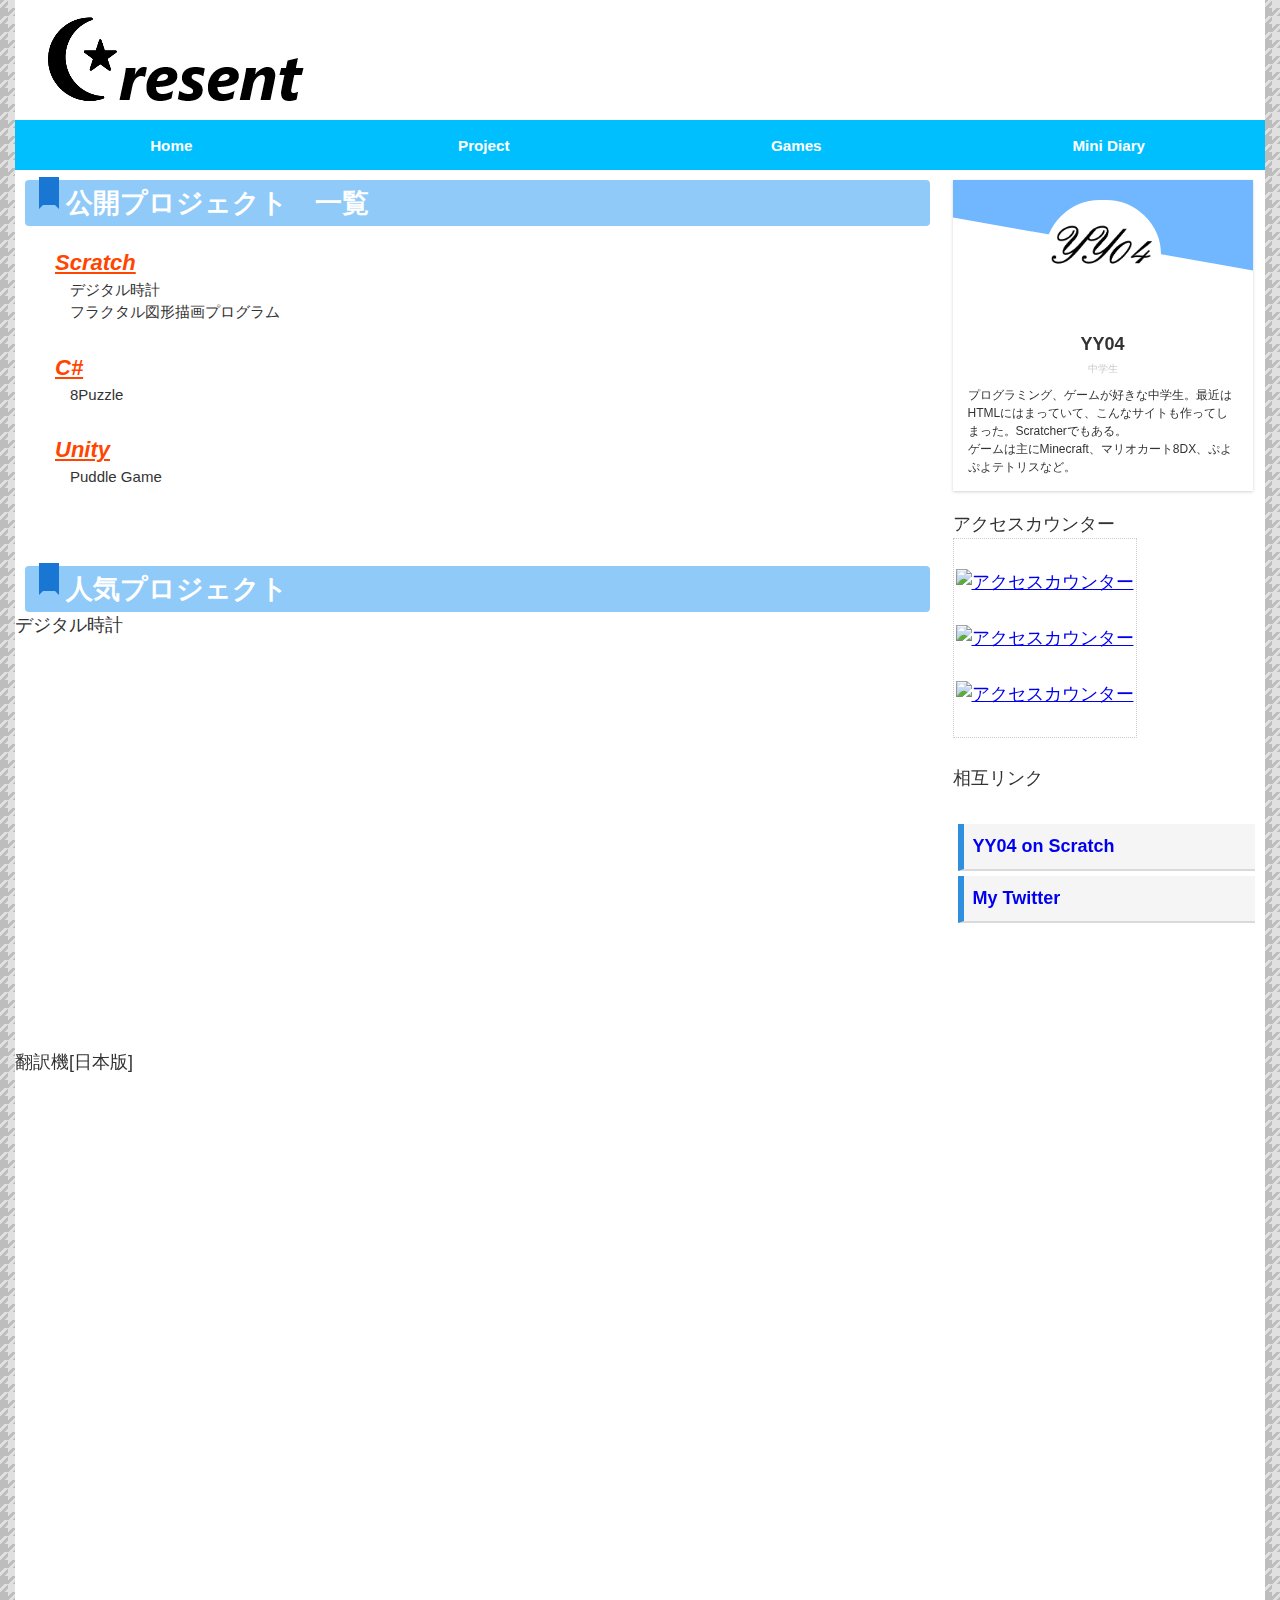
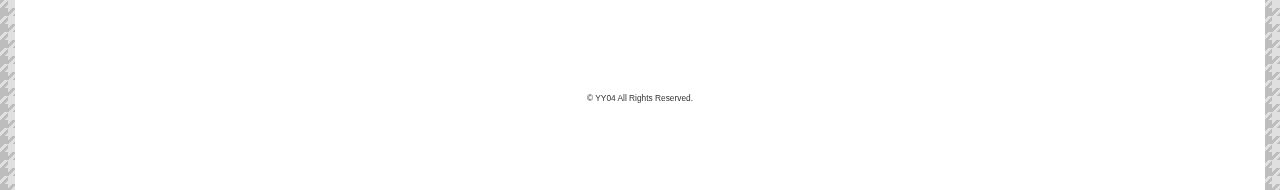
==== project.html @ 6cf55bb2 "Update project.html" ====
<!DOCTYPE html>

<html>

<head>
  <meta charset="utf-8">
  <link rel="stylesheet" href="base.css">
  <link rel="stylesheet" href="project.css">
	
  <title>Project | Crescent -YY04 HP</title>
	
</head>
  
<body>
  
  <div class="back">

  <div id="pagebody">
  
  <!-- Header -->
  
  <div id="header">
  
  <h1><a href="index.html"><img src="images/hp logo.png" alt="Crescent -YY04 HP"></a></h1>
  
  </div>
  
  <!-- Mein Menu -->

  <ul id="menu">
  
    <li><a href="index.html"><b>Home</b></a></li>
	<li><a href="project.html"><b>Project</b></a></li>
	<li><a href="games.html"><b>Games</b></a></li>
	<li><a href="diary.html"><b>Mini Diary</b></a></li>
	
  </ul>

  <!-- Main -->
  
  <div id="sub1-wrapper">
	
	<div id="A">
	  
	  <h2 class="cp_h2title">公開プロジェクト　一覧</h2>
	  
	  <div class="inlineframe-2">
	  
	  <!--更新可能-->
	  
	    <h6><i><u>Scratch</u></i></h6>
		
		  <p>デジタル時計</p>
		  <p>フラクタル図形描画プログラム</p>
		 
		<br>
		   
		<h6><i><u>C#</u></i></h6>
		
		  <p>8Puzzle</p>
		  
		<br>
		  
		<h6><i><u>Unity</u></i></h6>
		
		  <p>Puddle Game</p>
		
		<!--ここまで-->
		
      </div>
	  
	  <h2 class="cp_h2title">人気プロジェクト</h2>
	  
		<p>デジタル時計</p>
	  <iframe src="https://scratch.mit.edu/projects/334104297/embed" allowtransparency="true" width="485" height="402" frameborder="0" scrolling="no" allowfullscreen></iframe>
          
		<br>
		<p>翻訳機[日本版]</p>
	  <iframe src="https://scratch.mit.edu/projects/315440813/embed" allowtransparency="true" width="485" height="402" frameborder="0" scrolling="no" allowfullscreen></iframe>
	
	  </div>
	  
	<div id="B">
	
	    <div class="profile">
		
		  <div class="profile-inner">
		  
		  <div class="profile-thumb">
		    <img src="images/my logo.png" alt="アイコン">
		  </div>
		  
		  <div class="profile-content">
		  
		  <span class="profile-name">YY04</span>
		  <span class="profile-job">中学生</span>
		  <span class="profile-intro">プログラミング、ゲームが好きな中学生。最近はHTMLにはまっていて、こんなサイトも作ってしまった。Scratcherでもある。<br>ゲームは主にMinecraft、マリオカート8DX、ぷよぷよテトリスなど。
		  
		  </span>
		  
		  </div>
		  
		  </div>
		
		</div>
		
		
		<p>アクセスカウンター</p>
		<!--カウンタータグここから-->
		<table border="0" cellpadding="0" cellspacing="1" style="border:#CCCCCC 1px dotted;"><tr><td><table border="0" cellspacing="1" cellpadding="0"><tr><td align="left"><img src="http://smart-counter.net/images/todayt.gif" alt=""></td></tr><tr><td align="left"><a href="http://smart-counter.net/"><img src="http://smart-counter.net/tday-d34-f5-036/5e65fd3b88016/" alt="アクセスカウンター" border="0"></a></td></tr><tr><td align="left"><img src="http://smart-counter.net/images/yesterdayt.gif" alt=""></td></tr><tr><td align="left"><a href="http://smart-counter.net/"><img src="http://smart-counter.net/yday-d34-f5-036/5e65fd3b88016/" alt="アクセスカウンター" border="0"></a></td></tr><tr><td align="left"><img src="http://smart-counter.net/images/totalt.gif" alt=""></td></tr><tr><td align="left"><a href="http://smart-counter.net/"><img src="http://smart-counter.net/total-d34-f8-036/5e65fd3b88016/" alt="アクセスカウンター" border="0"></a></td></tr></table><table border="0" align="center" cellpadding="0" cellspacing="0"><tr><td><a href="" target="_blank"><img src="http://smart-counter.net/images/cnt_01.gif" alt="" border="0"></a></td><td><img src="http://smart-counter.net/images/cnt_02.gif" alt="" border="0"></td><td><img src="http://smart-counter.net/images/cnt_03.gif" alt="" border="0"></td><td><img src="http://smart-counter.net/images/cnt_04.gif" alt="" border="0"></td><td><img src="http://smart-counter.net/images/cnt_05.gif" alt="" border="0"></td><td><img src="http://smart-counter.net/images/cnt_06.gif" alt="" border="0"></td><td><img src="http://smart-counter.net/images/cnt_07.gif" alt="" border="0"></td><td><img src="http://smart-counter.net/images/cnt_08.gif" alt="" border="0"></td><td><img src="http://smart-counter.net/images/cnt_09.gif" alt="" border="0"></td></tr></table></td></tr></table>
		<!--カウンタータグここまで-->

        <div class="links">
		
　　　　　　　<p>相互リンク</p>
　　　　　　　　
        <ul>
		  
		  <li><a href="https://scratch.mit.edu/users/YY04/">YY04 on Scratch</a></li>
		  <li><a href="https://twitter.com/yy04sc/">My Twitter</a></li>
        
		</ul>
		
		</div>
		
	</div>
	  
  </div>
	
  <!-- Footer -->
  
  <div id="footer">
  
  <small>&copy; YY04  All Rights Reserved.</small>
  
  </div>
  
  
  </div>

  </div>

</body>
	
</html>
---- base.css ----
@charset "utf-8";

/*ページ全般*/

* {
   margin:0;
   padding:0;
}
body {
	  background-color:#dcdcdc; 
	  font-size:95%;
	  font-family:"MS ゴシック",sans-serif;
	  line-height:1.5;
	  color:#333333; 
}
.back {
	background-color: #E0E0E0;
	background-size: 16px 16px;
	background-position: 0 0, 8px 8px, 0 0, 8px 8px, 0 0;
	background-image:
	 linear-gradient(45deg,  #BDBDBD 25%, #BDBDBD 25%,
		 transparent 25%, transparent 100%),
	 linear-gradient(-135deg, #BDBDBD 25%, #BDBDBD 25%,
		 transparent 25%, transparent 100%),
	 linear-gradient(-135deg, #E0E0E0 25%, #E0E0E0 25%,
		 transparent 25%, transparent 100%),
	 linear-gradient(45deg, #E0E0E0 25%, #E0E0E0 25%,
		 transparent 25%, transparent 100%),
	 linear-gradient(135deg, #BDBDBD 12.5%, #BDBDBD 12.5%,
		 transparent 12.5%, transparent 25%,
		 #BDBDBD 25%, #BDBDBD 37.5%,
		 transparent 37.5%, transparent 62.5%,
		 #BDBDBD 62.5%, #BDBDBD 75%,
		 transparent 75%, transparent 87.5%,
		 #BDBDBD 87.5%, #BDBDBD 100%);
}
div#pagebody {
	          background-color:#ffffff;  /*内容部分の背景色*/
			  width:1250px;			  /*内容横幅1250px*/
			  margin:0 auto;			  
}
img {
	 border:0;
}

/*Header*/

div#header {
	        height:120px;  /*ヘッダの高さ*/
}
div#header h1 {
	           padding:10px 0px 5px 20px;
			   font-size:18px;
			   font-family:Arial, Helvetica, sans-serif;
}
div#header h1 a {
                 text-decoration:none;
}

/*Main Menu*/

ul#menu {
	     width:1250px;  /*メニューの横幅*/
		 height:50px;
}
#menu li {
	      list-style-type:none;
		  display:inline;
		  float:left;
}
#menu li a {
	        display:block;
			width:312.5px;  /*各項目の横幅*/
			height:35px;
			padding:15px 0px 0px 0px;  /*内部余白(上)15px*/
			text-align:center;
			text-decoration:none;
			background-color:#00bfff;  /*メニュー背景色*/
			color:#ffffff;  /*メニュー文字色*/
			margin:0px 0px 10px 0px;  /*メニュー項目下10px余白*/
}
#menu li a:hover {
	              background-color:#1e90ff;  /*カーソルタッチ時のメニュー文字色*/
}

/* Main */

#wrapper {
	      width:1250px;  /*内容の横幅に合わせる*/
		  height:800px;  /*縦の長さ*/
		  margin:0 auto;
}
#wrapper #A {
	         font-size:18px;
			 height:100%;
			 float:left;
			 width:75%;
}
#wrapper #B {
	         font-size:18px;
			 height:100%;
			 float:right;
			 width:25%;
}

.cp_h2title {
	position: relative;
	padding: .1em .3em .1em 1.5em;
	background: #90CAF9;
	border-radius: 4px;
	color:#ffffff;
	width:856px;  /*横幅*/
	margin:0px 10px 0px 10px;
}
.cp_h2title:before,.cp_h2title:after {
	content: "";
	position:absolute;
	display: block;
}
.cp_h2title:before{
	top: -0.1em;
	left: 0.5em;
	width: 20px;
	height: 23px;
	padding: 5px 0 0 0;
	background: #1976D2;
	text-align: center;
}
.cp_h2title:after{
	top: .35em;
	left: .5em;
	width: 0;
	height: 0;
	border: 10px solid;
	border-color: transparent #1976D2;
}

.inlineframe {
	          background-color:#ffffff;
			  width:840px;
			  height:200px;
			  overflow:auto;
			  overflow-y:scroll;
			  overflow-x:hidden;
			  padding:10px 20px 10px 20px;
			  margin:10px 10px 10px 20px;
}
.inlineframe ul {
	          list-style-type:none;
}
.inlineframe i {
	            color:#32cd32;
			    font-size:18px;
}
.inlineframe li {
	             font-size:16px;
}

.blog-card {
            border:solid 1px #aaaaaa;
			position:relative;
            padding:10px;	
            margin:10px 40px 10px 30px;			
}
.blog-card a {
	          position:absolute;
			  top:0;
			  left:0;
			  width:400px;
			  height:100px;
}
.blog-card_content {
                    font-size:14px;
}
.blog-card_url {
                font-size:12px;
}				
.img {
	  text-align:center;
	  margin:100px 0px 0px 0px;
}

.profile {
	      width:100%;  max-width:300px;
		  position:relative;
		  background:#ffffff;
		  box-shadow:0px 1px 3px rgba(0,0,0,.18);
		  overflow:hidden;
		  margin:0px 10px 20px 0px;
}
.profile:before {
	             width:120%;
                 height:100px;
                 content:"";
                 transform:skew(15deg,10deg);
                 background: #70b7ff; /*斜め背景の色*/
                 position:  absolute;
                 top:-10%;
                 left:-5%;
                 z-index: 0;
}
.profile-inner {
	            position:relative;
}
.profile-thumb {
	            overflow: hidden;
                width: 110px;
                height: 110px;
                border: #ffffff 3px solid;
                border-radius: 55px;
                margin-left: auto;
                margin-right: auto;
                margin-top: 20px;
                background: #ffffff;
}
.profile-thumb img {
	                display:block;
					width:100%;
					height:auto;
}
.profile-content {
	              padding:15px;
}
.profile-content span {
	                   display:block;
}
.profile-name {
	           margin-bottom:3px;
			   font-weight:bold;
			   text-align:center;
}
.profile-job {
	          margin-bottom:10px;
			  color:#cccccc;
			  font-size:10px;
			  text-align:center;
}
.profile-intro {
	            font-size:12px;
}

.links ul {
	       padding:0;
		   
}
.links ul li {
	          color:black;
			  border-left:solid 6px #2d8fdd;  /*左側の線の色*/
			  border-bottom:solid 2px #dadada;
			  background:whitesmoke;
			  margin:5px 10px 5px 5px;
			  line-height:1.5;
			  padding:0.5em;
			  list-style-type:none;
			  font-weight:bold;
}
.links ul li a {
	            text-decoration:none;
}

/* Footer */

div#footer {
	              clear:both;				/* フッタの回り込み解除 */
			      width:100%;
			      height:100px;
			      padding:10px 0px 0px 0px;
			      font-size:x-small;
			      text-align:center;
}
---- project.css ----
#sub1-wrapper {
	           width:1250px;  /*内容(base.css)の横幅に合わせる*/
		       height:1500px;  /*縦の長さ*/
		       margin:0 auto;
}
#sub1-wrapper #A {
	              font-size:18px;
			      height:100%;
			      float:left;
			      width:75%;
}
#sub1-wrapper #B {
	              font-size:18px;
			      height:100%;
			      float:right;
			      width:25%;
}

.inlineframe-2 {
	            background-color:#ffffff;
			    width:840px;
			    height:300px;
			    overflow:auto;
			    overflow-y:scroll;
			    overflow-x:hidden;
			    padding:10px 20px 10px 20px;
			    margin:10px 10px 10px 20px;
}
.inlineframe-2 h6 {
	               color:#ff4500;
			       font-size:22px;
}
.inlineframe-2 p {
	              font-size:15px;
				  text-indent: -1em;
				  padding-left:2em;
}
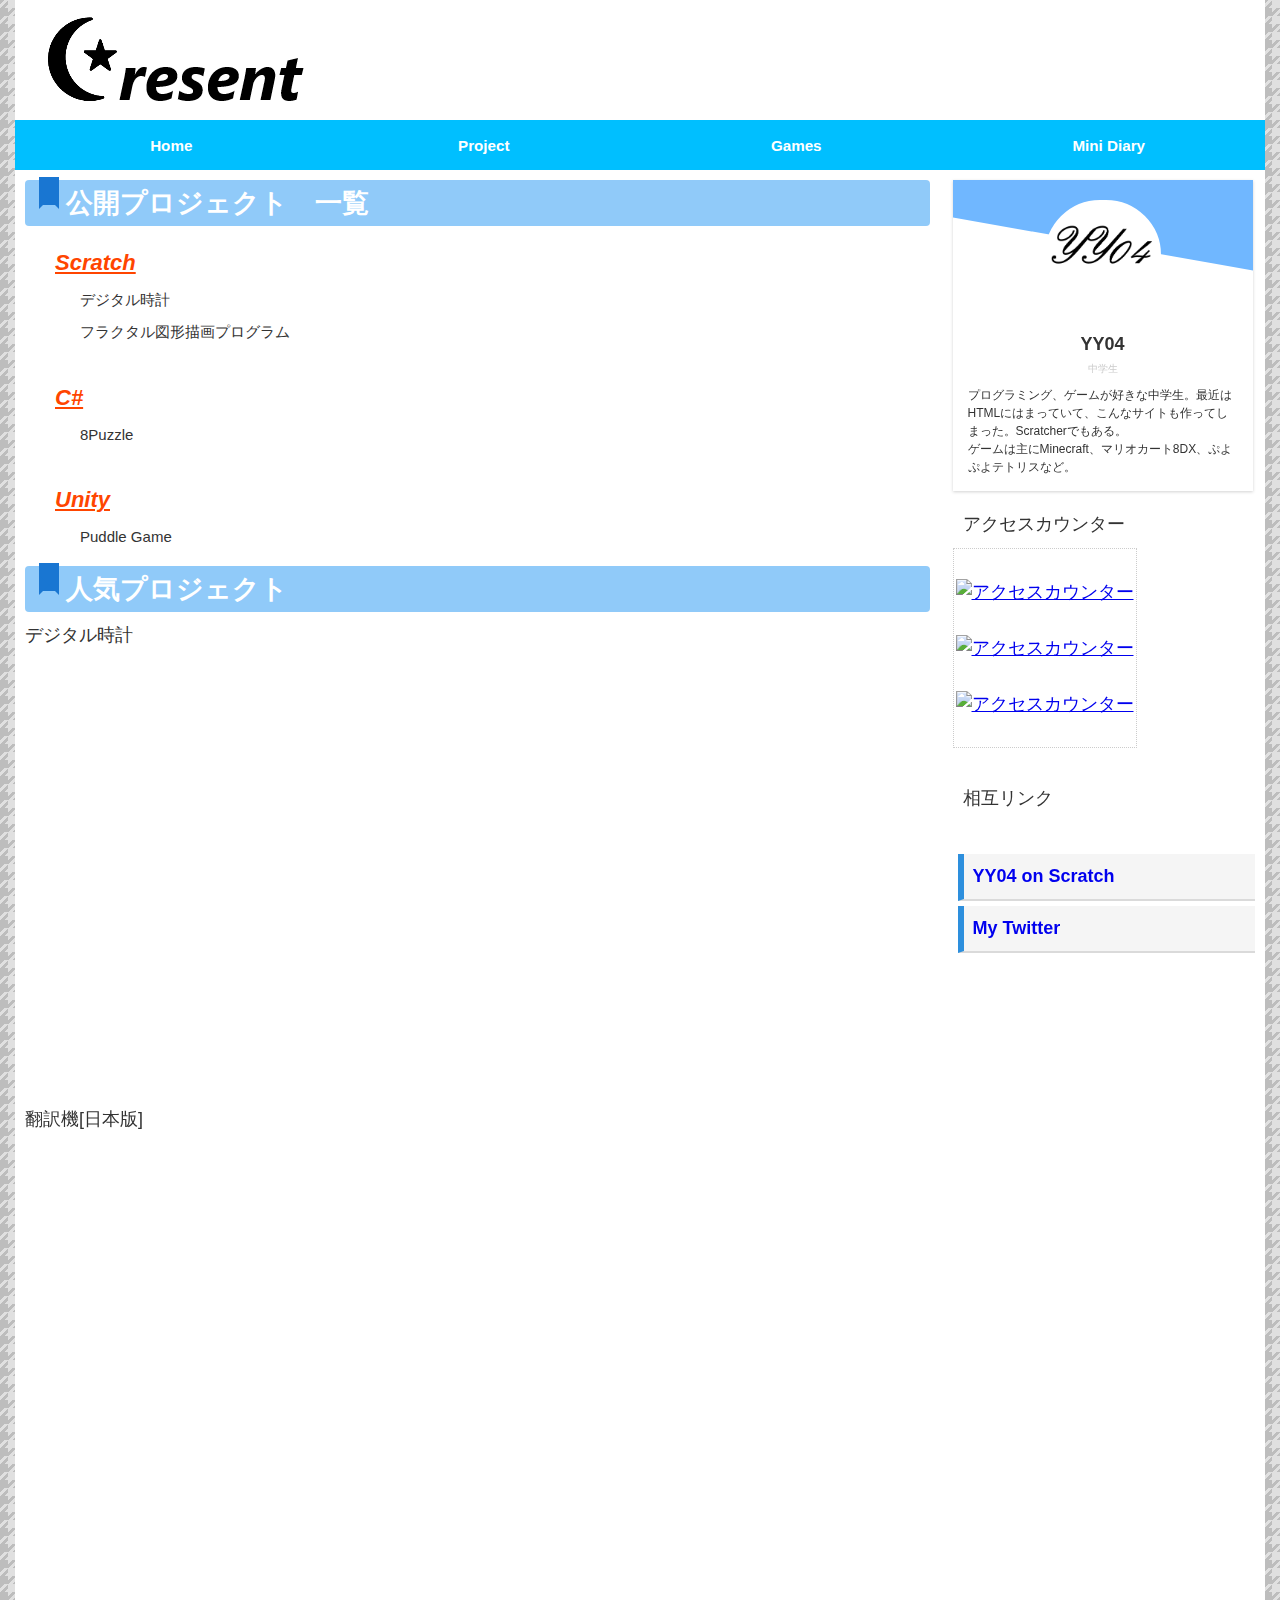
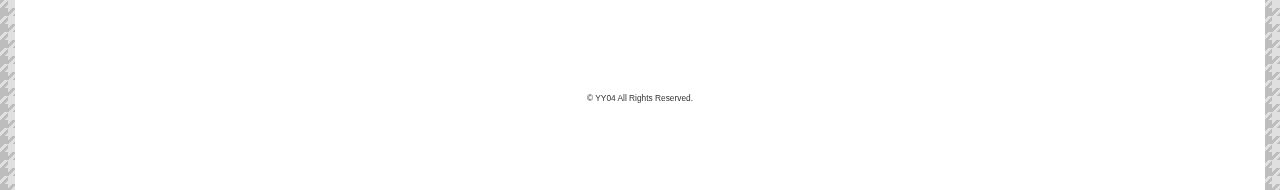
==== commit 4a71379d: "Update project.html" ====
--- a/project.html
+++ b/project.html
@@ -71,13 +71,15 @@
 	  
 	  <h2 class="cp_h2title">人気プロジェクト</h2>
 	  
-		<p>デジタル時計</p>
+		<p>デジタル時計</p><div class="project">
 	  <iframe src="https://scratch.mit.edu/projects/334104297/embed" allowtransparency="true" width="485" height="402" frameborder="0" scrolling="no" allowfullscreen></iframe>
-          
+		</div>
+		
 		<br>
-		<p>翻訳機[日本版]</p>
+		<p>翻訳機[日本版]</p><div class="project">
 	  <iframe src="https://scratch.mit.edu/projects/315440813/embed" allowtransparency="true" width="485" height="402" frameborder="0" scrolling="no" allowfullscreen></iframe>
-	
+		</div>
+		
 	  </div>
 	  
 	<div id="B">
--- a/project.css
+++ b/project.css
@@ -32,6 +32,10 @@
 }
 .inlineframe-2 p {
 	              font-size:15px;
-				  text-indent: -1em;
-				  padding-left:2em;
+		      text-indent: -1em;
+		      padding-left:2em;
 }
+p {
+	font-size:18px;
+	margin:10px 10px 10px 10px;
+}
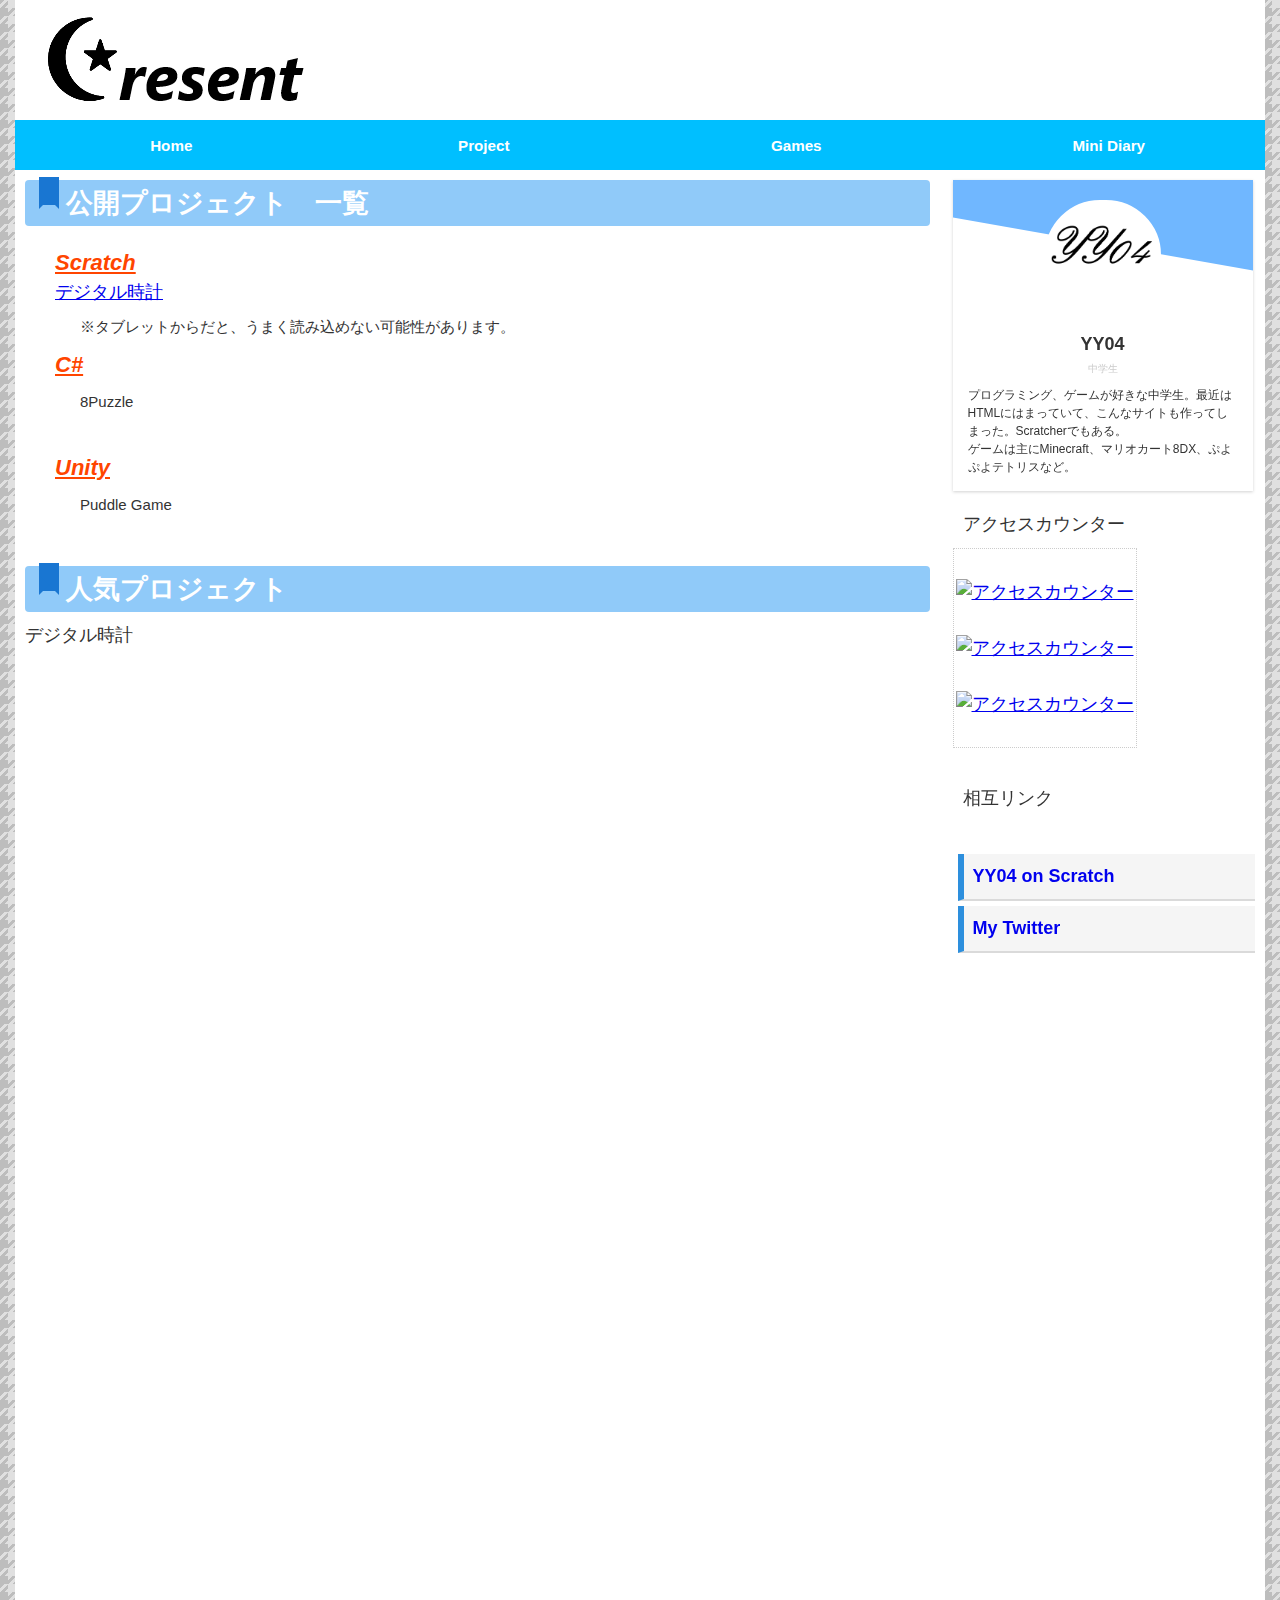
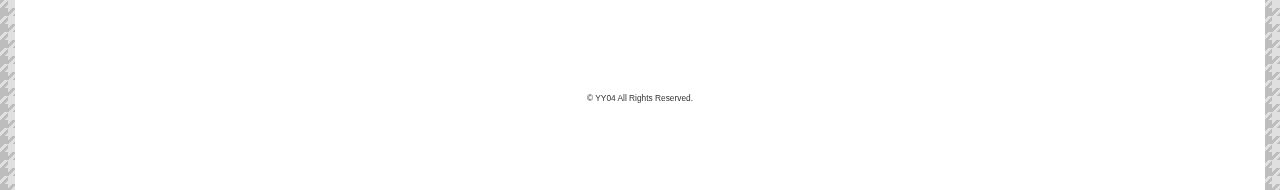
==== commit 66b64d32: "Update project.html" ====
--- a/project.html
+++ b/project.html
@@ -50,8 +50,10 @@
 	  
 	    <h6><i><u>Scratch</u></i></h6>
 		
-		  <p>デジタル時計</p>
-		  <p>フラクタル図形描画プログラム</p>
+		  <a href="#project001">デジタル時計</a>
+		  
+		 <br>
+		  <p>※タブレットからだと、うまく読み込めない可能性があります。
 		 
 		<br>
 		   
@@ -71,14 +73,12 @@
 	  
 	  <h2 class="cp_h2title">人気プロジェクト</h2>
 	  
-		<p>デジタル時計</p><div class="project">
+		<p id="project001">デジタル時計</p><div class="project">
 	  <iframe src="https://scratch.mit.edu/projects/334104297/embed" allowtransparency="true" width="485" height="402" frameborder="0" scrolling="no" allowfullscreen></iframe>
 		</div>
 		
 		<br>
-		<p>翻訳機[日本版]</p><div class="project">
-	  <iframe src="https://scratch.mit.edu/projects/315440813/embed" allowtransparency="true" width="485" height="402" frameborder="0" scrolling="no" allowfullscreen></iframe>
-		</div>
+		
 		
 	  </div>
 	  
--- a/project.css
+++ b/project.css
@@ -39,3 +39,7 @@
 	font-size:18px;
 	margin:10px 10px 10px 10px;
 }
+.project {
+	  text-align:center;
+	  margin:10px 10px 10px 10px;
+}
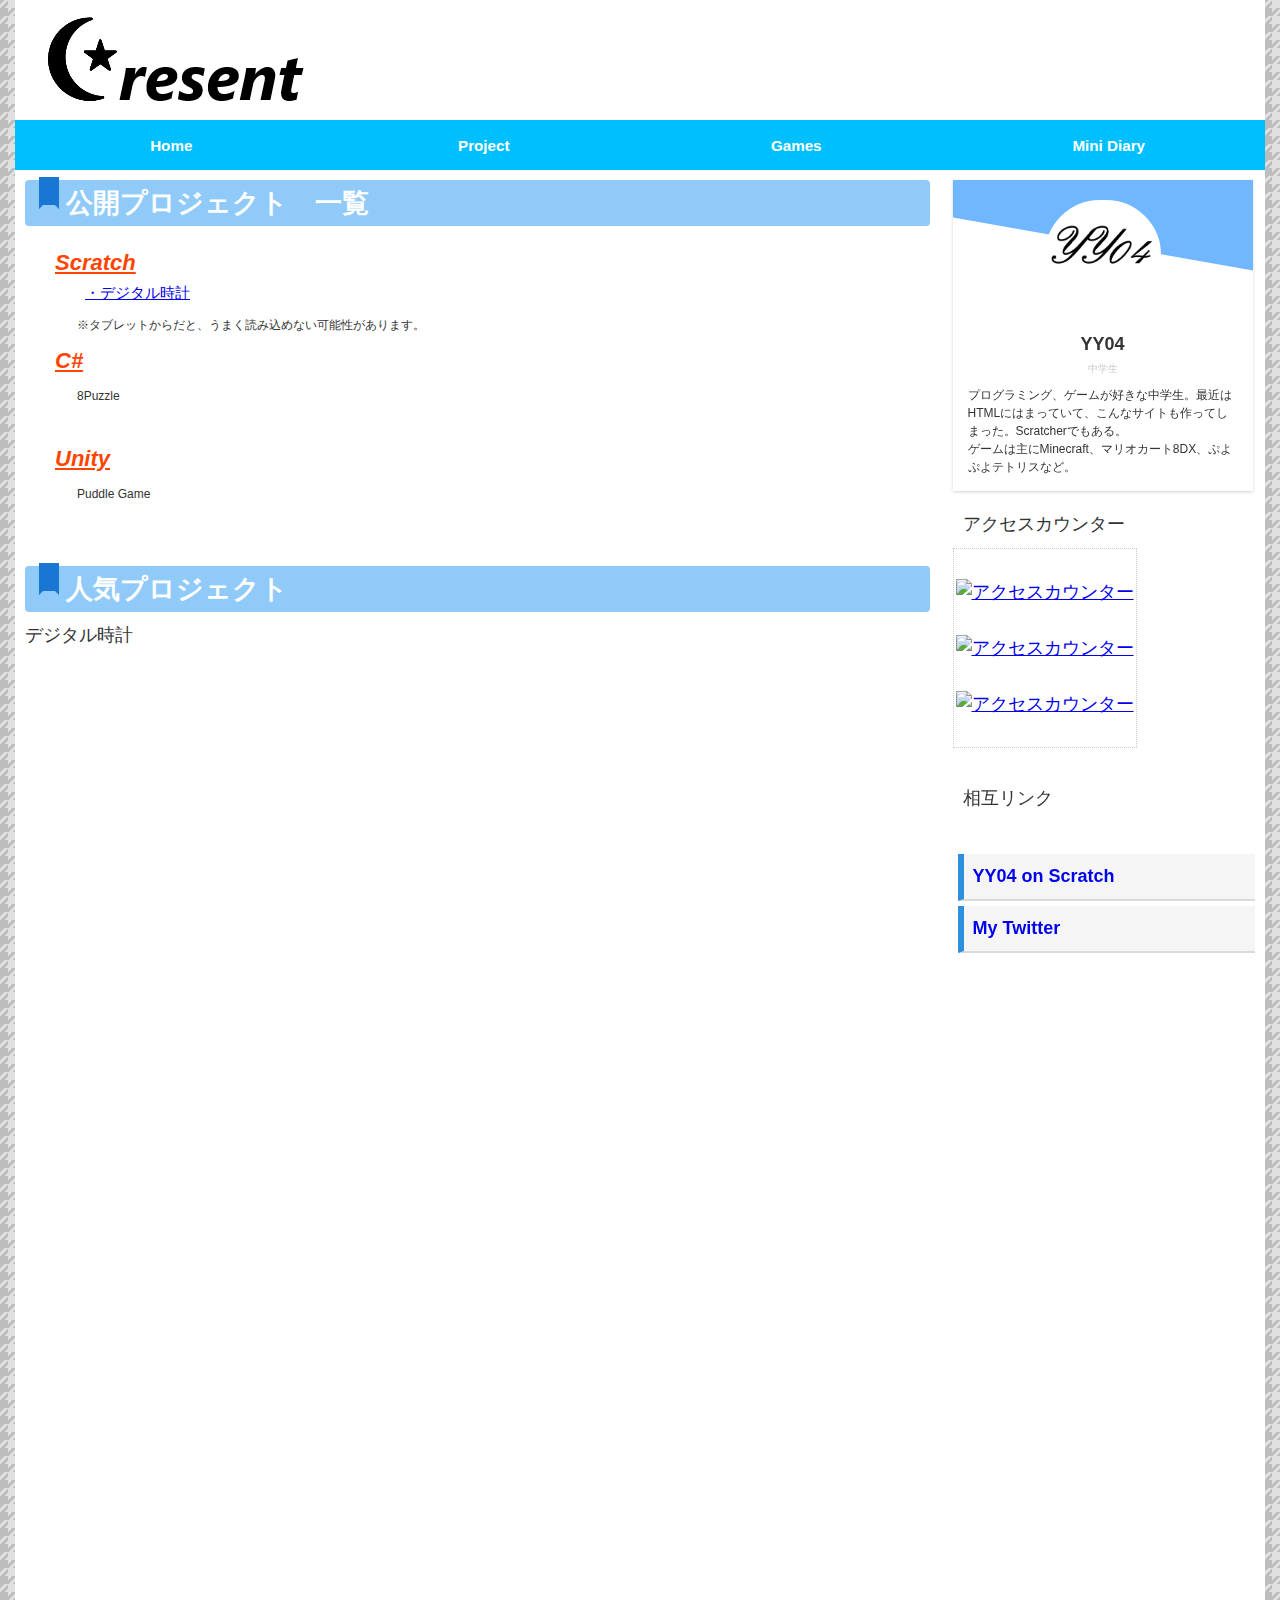
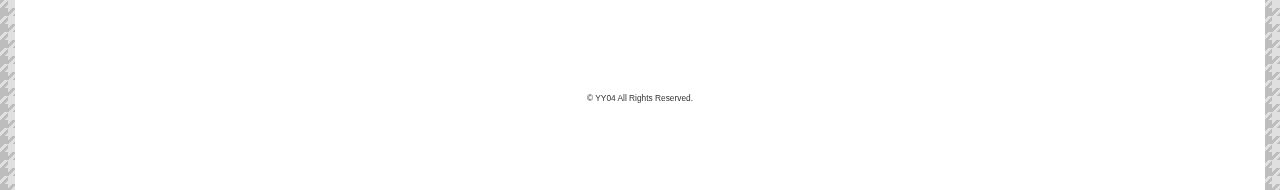
==== commit 1654f7ed: "Update project.html" ====
--- a/project.html
+++ b/project.html
@@ -50,7 +50,7 @@
 	  
 	    <h6><i><u>Scratch</u></i></h6>
 		
-		  <a href="#project001">デジタル時計</a>
+		  <a href="#project001">・デジタル時計</a>
 		  
 		 <br>
 		  <p>※タブレットからだと、うまく読み込めない可能性があります。
--- a/project.css
+++ b/project.css
@@ -30,8 +30,13 @@
 	               color:#ff4500;
 			       font-size:22px;
 }
+.inlineframe-2 a {
+	              font-size:15px;
+		      text-indent: -1em;
+		      padding-left:2em;
+}
 .inlineframe-2 p {
-	              font-size:15px;
+	              font-size:12px;
 		      text-indent: -1em;
 		      padding-left:2em;
 }
@@ -41,5 +46,5 @@
 }
 .project {
 	  text-align:center;
-	  margin:10px 10px 10px 10px;
+	  margin:10px 20px 10px 10px;
 }
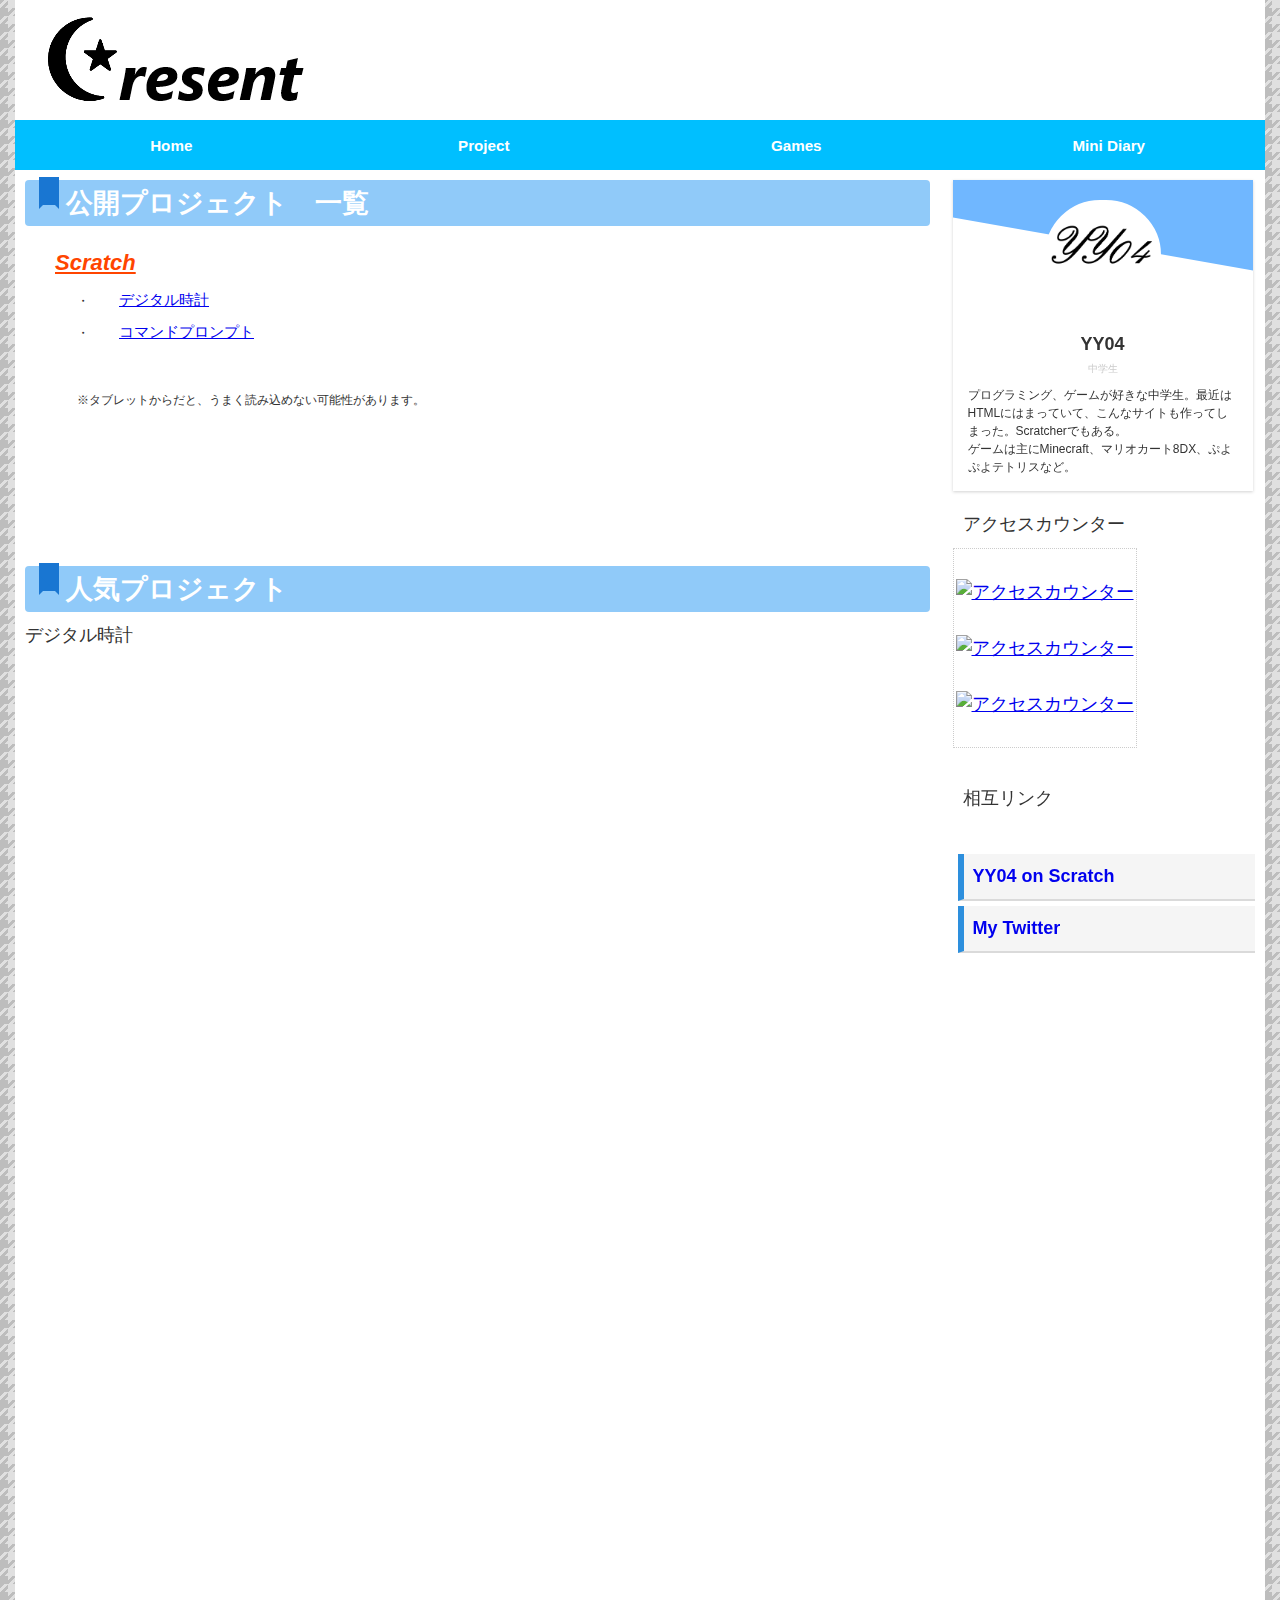
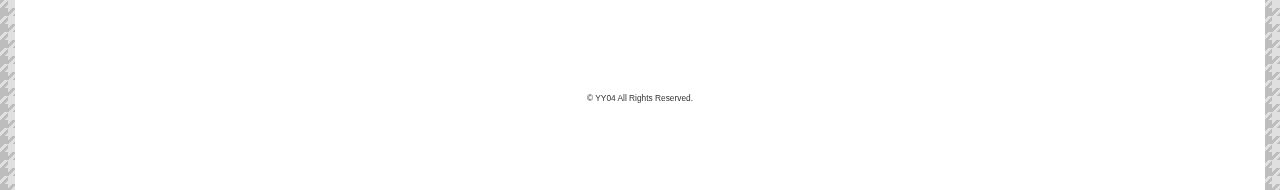
==== commit c404f0f5: "Update project.html" ====
--- a/project.html
+++ b/project.html
@@ -50,24 +50,12 @@
 	  
 	    <h6><i><u>Scratch</u></i></h6>
 		
-		  <a href="#project001">・デジタル時計</a>
-		  
+		  <p>・<a href="#project001">デジタル時計</a></p>
+		  <p>・<a href="#project002">コマンドプロンプト</a></p>
 		 <br>
 		  <p>※タブレットからだと、うまく読み込めない可能性があります。
-		 
-		<br>
-		   
-		<h6><i><u>C#</u></i></h6>
-		
-		  <p>8Puzzle</p>
-		  
-		<br>
-		  
-		<h6><i><u>Unity</u></i></h6>
-		
-		  <p>Puddle Game</p>
-		
-		<!--ここまで-->
+
+	  <!--ここまで-->
 		
       </div>
 	  
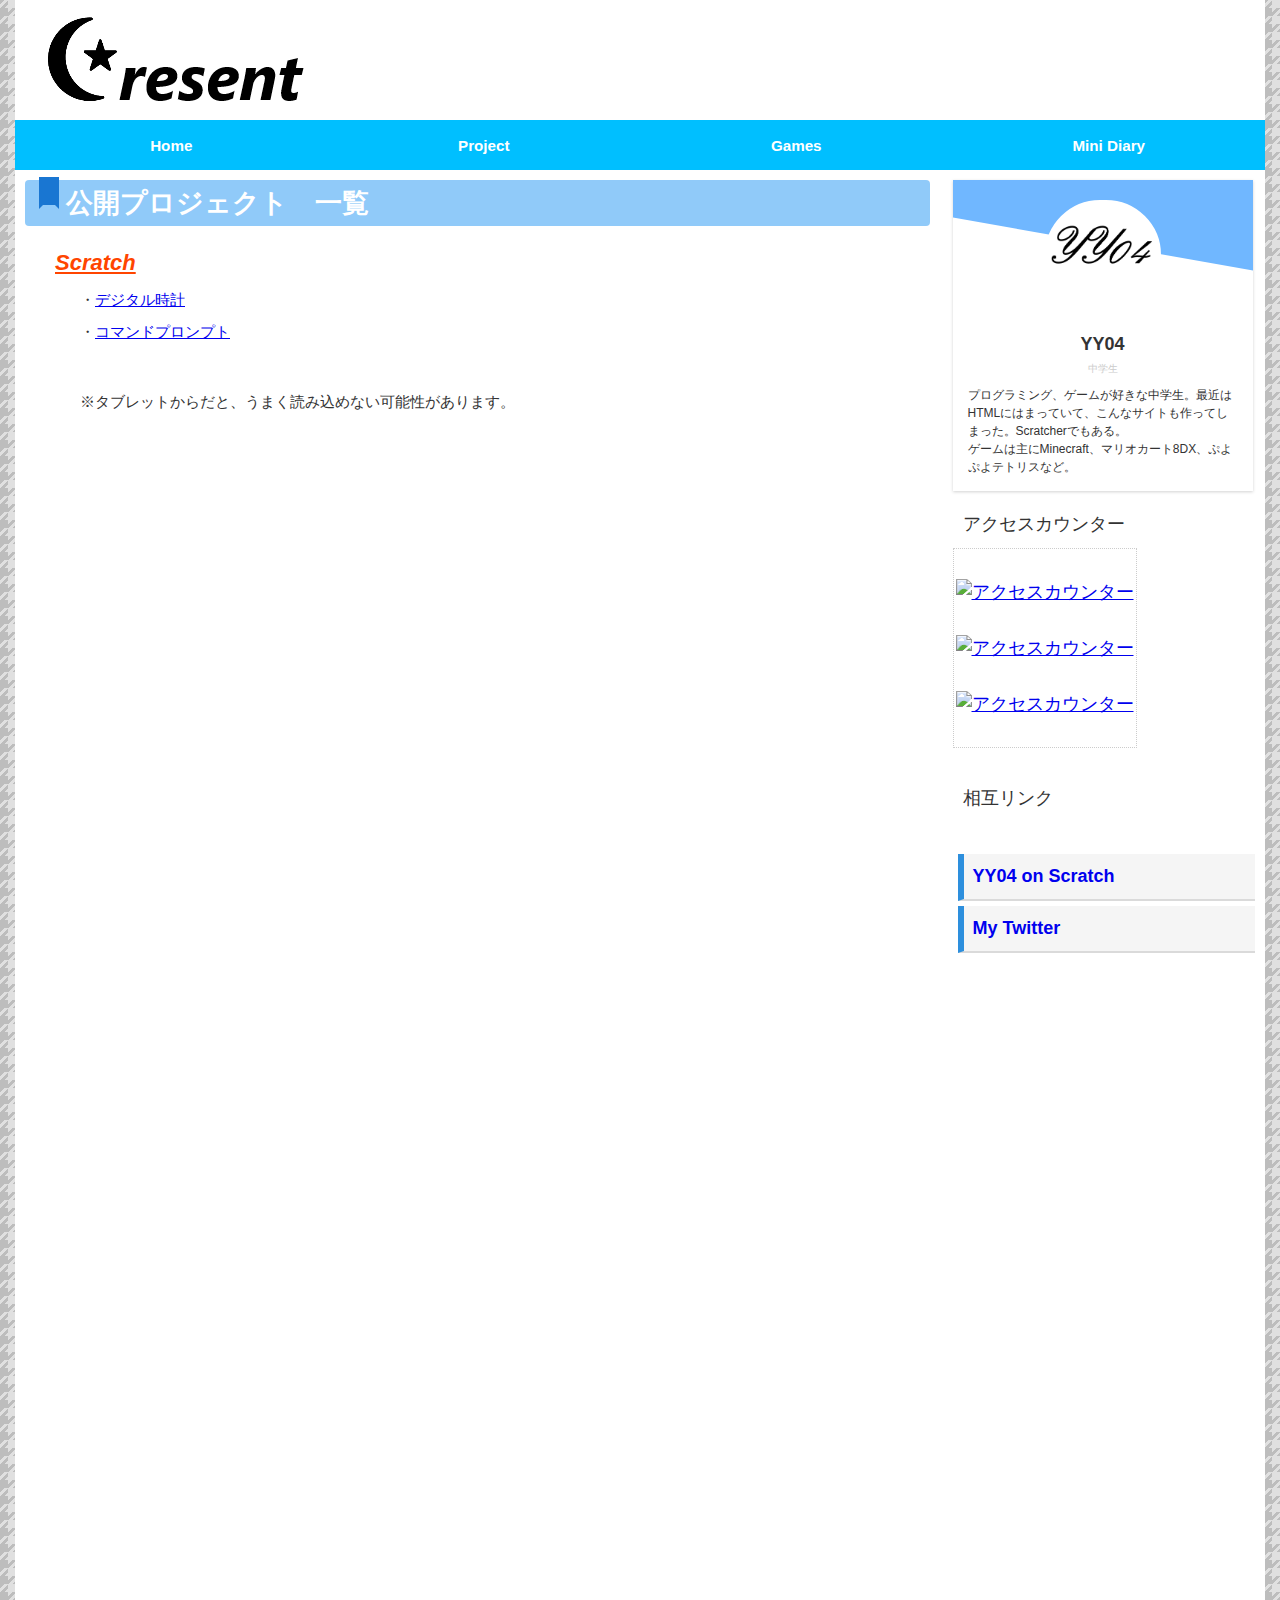
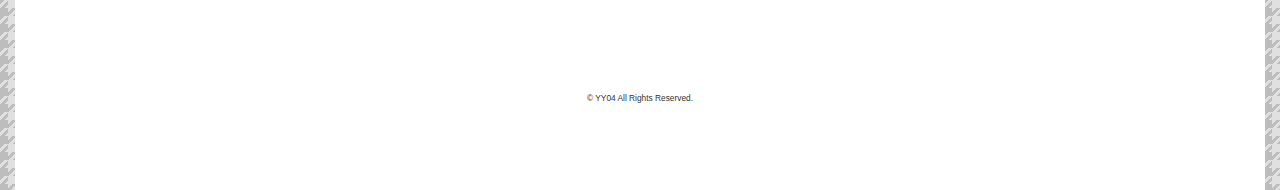
==== commit 36377f69: "Update project.html" ====
--- a/project.html
+++ b/project.html
@@ -57,18 +57,8 @@
 
 	  <!--ここまで-->
 		
-      </div>
-	  
-	  <h2 class="cp_h2title">人気プロジェクト</h2>
-	  
-		<p id="project001">デジタル時計</p><div class="project">
-	  <iframe src="https://scratch.mit.edu/projects/334104297/embed" allowtransparency="true" width="485" height="402" frameborder="0" scrolling="no" allowfullscreen></iframe>
-		</div>
-		
-		<br>
-		
-		
-	  </div>
+          </div>
+	</div>
 	  
 	<div id="B">
 	
--- a/project.css
+++ b/project.css
@@ -32,13 +32,11 @@
 }
 .inlineframe-2 a {
 	              font-size:15px;
-		      text-indent: -1em;
-		      padding-left:2em;
 }
 .inlineframe-2 p {
-	              font-size:12px;
-		      text-indent: -1em;
-		      padding-left:2em;
+	              font-size:15px;
+	              text-indent: -1em;
+	              padding-left:2em;
 }
 p {
 	font-size:18px;
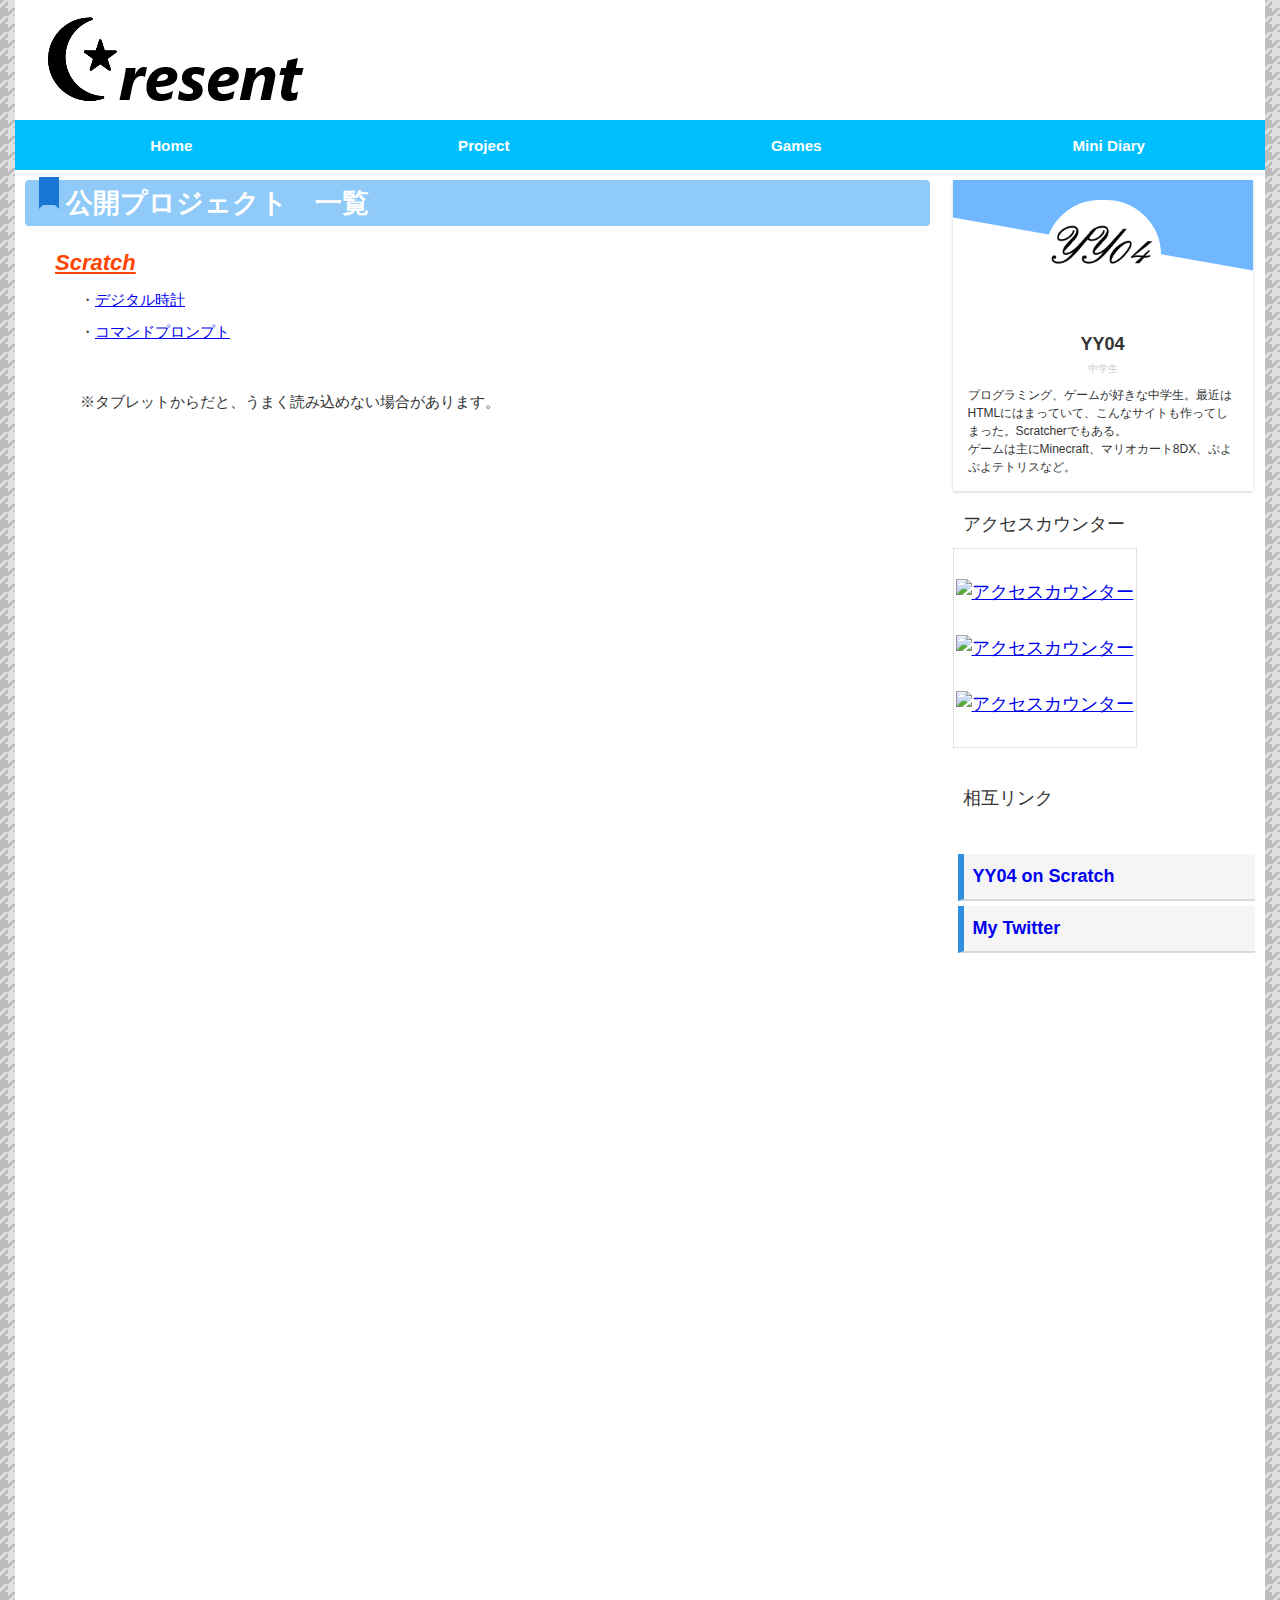
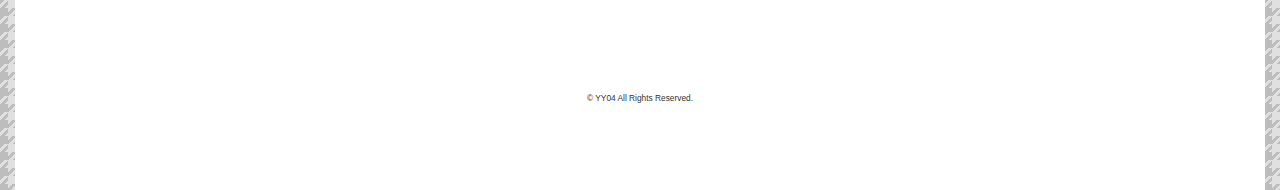
==== commit 0a0d5932: "Update project.html" ====
--- a/project.html
+++ b/project.html
@@ -53,7 +53,7 @@
 		  <p>・<a href="#project001">デジタル時計</a></p>
 		  <p>・<a href="#project002">コマンドプロンプト</a></p>
 		 <br>
-		  <p>※タブレットからだと、うまく読み込めない可能性があります。
+		  <p>※タブレットからだと、うまく読み込めない場合があります。</p>
 
 	  <!--ここまで-->
 		
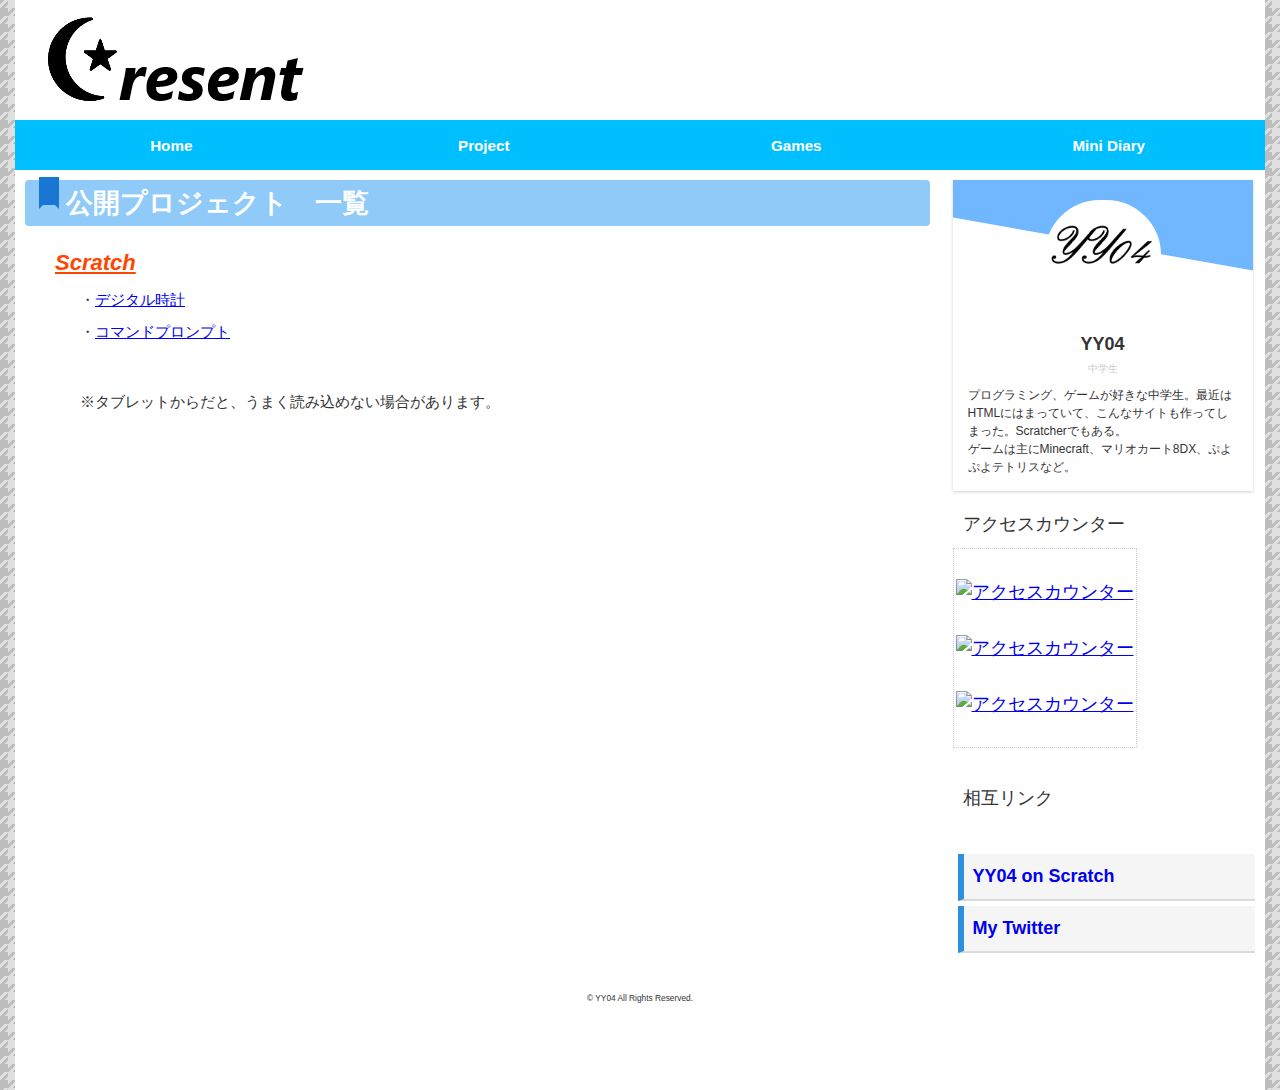
==== commit 08b240f5: "Update project.html" ====
--- a/project.html
+++ b/project.html
@@ -50,8 +50,8 @@
 	  
 	    <h6><i><u>Scratch</u></i></h6>
 		
-		  <p>・<a href="#project001">デジタル時計</a></p>
-		  <p>・<a href="#project002">コマンドプロンプト</a></p>
+		  <p>・<a href="https://yy-04.github.io/crescent/projects/project-001.html">デジタル時計</a></p>
+		  <p>・<a href="https://yy-04.github.io/crescent/projects/project-002.html">コマンドプロンプト</a></p>
 		 <br>
 		  <p>※タブレットからだと、うまく読み込めない場合があります。</p>
 
--- a/project.css
+++ b/project.css
@@ -1,6 +1,6 @@
 #sub1-wrapper {
 	           width:1250px;  /*内容(base.css)の横幅に合わせる*/
-		       height:1500px;  /*縦の長さ*/
+		       height:800px;  /*縦の長さ*/
 		       margin:0 auto;
 }
 #sub1-wrapper #A {
